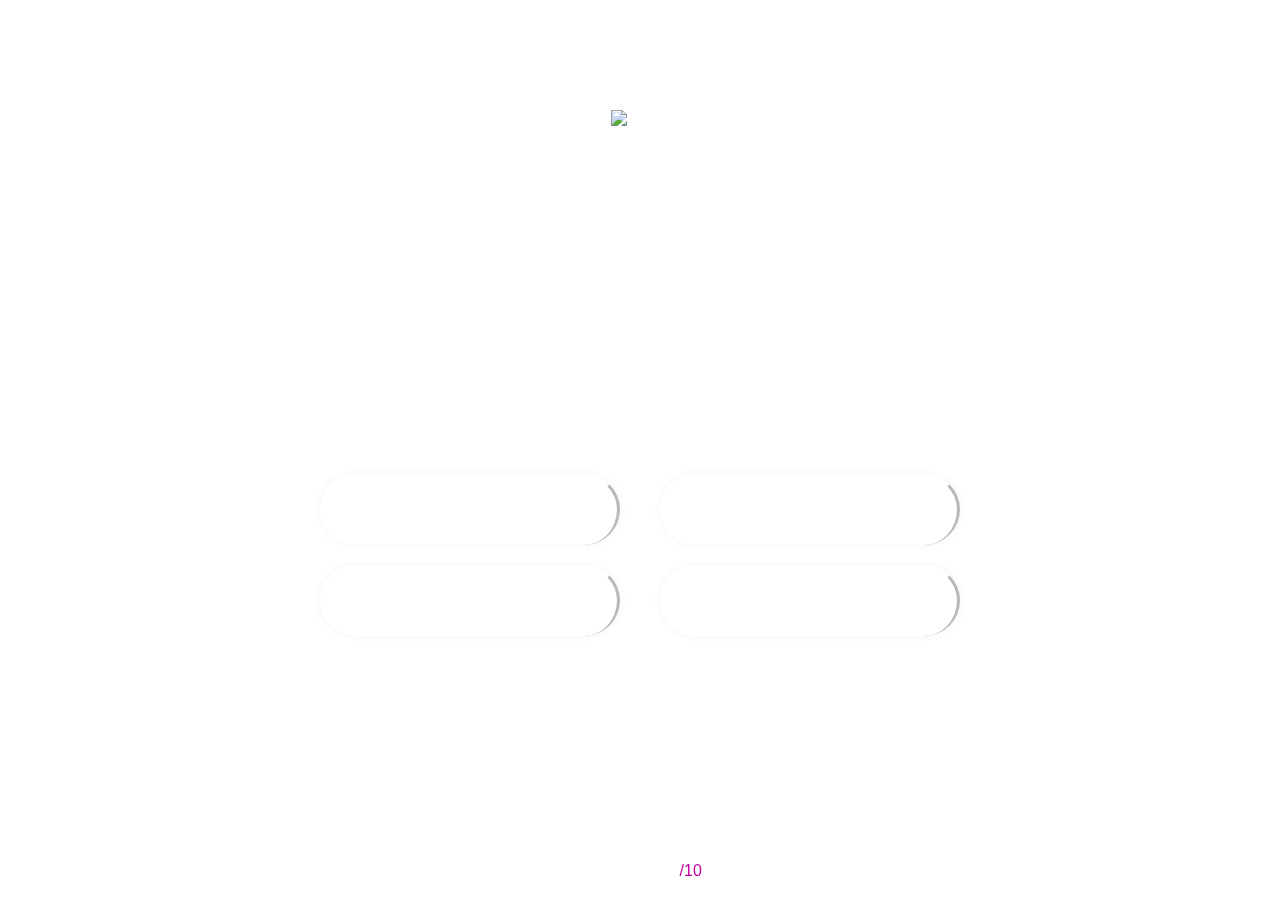
==== Build_week_1/Benchmark.html @ ebcdc63a "modifica serale 2" ====
<!DOCTYPE html>
<html lang="en">
  <head>
    <meta charset="UTF-8" />
    <meta http-equiv="X-UA-Compatible" content="IE=edge" />
    <meta name="viewport" content="width=device-width, initial-scale=1.0" />
    <link rel="stylesheet" href="assets/css/Benchmark.css" />

    <title></title>
    <title></title>
  </head>
  <body>
    <header>
      <div>
        <img id="logo" src="assets/img/epicode_logo.png" alt="logo del blog" />
      </div>
      
      
  
    </header>

    <div id="quiz">
      <h1>Domanda 1</h1>

      <div id="answers">
        <div id="porca">
          <button class="answer" onclick="checkAnswer(true)"></button>
          <button class="answer" onclick="checkAnswer(false)"></button>
        </div>
        <div id="porco">
          <button class="answer" onclick="checkAnswer(false)"></button>
          <button class="answer" onclick="checkAnswer(false)"></button>
        </div>
      </div>
      <div id="timer">
        Tempo rimanente: <span id="timer-value">30</span> secondi
      </div>
    
    </div>
    <footer>
      <div id="question-number">
        QUESTION 1 /10
      </div>
    </footer>
    
    <script src="assets/js/Benchmark.js"></script>
  </body>
</html>
---- Build_week_1/assets/css/Benchmark.css ----
@import url("https://fonts.googleapis.com/css2?family=Outfit&display=swap");

html,
body {
  background-image: url(../img/bg.jpg);
  background-size: cover;
  background-repeat: no-repeat;
  color: white;
  font-family: "Outfit", sans-serif;
  margin: auto;
}

h1 {
  padding-top: 1em;
  line-height: 1em;
  font-size: 3em;
  text-align: center;
}

span {
  font-size: 0, 2em;
  font-weight: 100;
}

h3 {
  color: #c2128d;
}

section {
  font-family: sans-serif;
  color: rgb(230, 228, 228);
}

#logo {
  width: 10%;
  padding-top: 2em;
  padding-left: 3em;
}

a {
  text-decoration: none;
}

#timer {
  position: fixed;
  top: 10px;
  right: 10px;
  font-size: 24px;
}

#quiz {
  margin: 20px;
  text-align: center;
}

#answers {
  display: grid;
  width: 100%;
  justify-content: center;
  flex-wrap: wrap;
  opacity: 2;
}

.answer {
  display: flex;
  margin: 10px auto;

  width: 300px;
  text-align: center;
  border-top: 3px solid white;
  border: 3px outset rgba(255, 255, 255, 0.845);
  border-bottom: transparent;
  border-radius: 50px;
  cursor: pointer;
  color: white;
  justify-self: stretch;
  justify-content: center;
  flex-wrap: wrap;
  padding: 17px 40px;
  background-color: rgba(255, 255, 255, 0.086);
  box-shadow: rgb(0 0 0 / 5%) 0 0 8px;
  letter-spacing: 1.5px;
  text-transform: uppercase;
  font-size: 15px;
  transition: all 0.5s ease;
}

#porco {
  display: flex;
  flex-wrap: wrap;
  grid-gap: 40px;
}

#porca {
  display: flex;
  flex-wrap: wrap;
  grid-gap: 40px;
}

#timer {
  margin-top: 20px;
}

#question-number {
  position: fixed;
  bottom: 0;
  left: 50%;
  transform: translateX(-50%);
  width: 100%;
  max-width: 1200px; /* scegliere una larghezza massima a piacere */
  padding: 20px;
  color: white;
  text-align: center;
}

#question-number span {
  color: #bf009e;
}


button:hover {
  letter-spacing: 3px;
  background: linear-gradient(#b00087, #bf009e, #7e046a);
  color: hsl(0, 0%, 100%);
  box-shadow: #f300ba(93 24 220) 0px 2px 2px 0px;
  border-bottom: 3px outset #f300ba;
  border-top: 3px outset white;
}

button:active {
  letter-spacing: 3px;
  background-color: #b00087;
  color: hsl(0, 0%, 100%);
  box-shadow: #b00087;
  transform: translateY(10px);
  transition: 100ms;
}

body {
  font-family: sans-serif;
  display: grid;
  height: 100vh;
  place-items: center;
}

.base-timer {
  position: relative;
  width: 300px;
  height: 300px;
}

.base-timer__svg {
  transform: scaleX(-1);
}

.base-timer__circle {
  fill: none;
  stroke: none;
}

.base-timer__path-elapsed {
  stroke-width: 7px;
  stroke: grey;
}

.base-timer__path-remaining {
  stroke-width: 7px;
  stroke-linecap: round;
  transform: rotate(90deg);
  transform-origin: center;
  transition: 1s linear all;
  fill-rule: nonzero;
  stroke: currentColor;
}

.base-timer__path-remaining.green {
  color: rgb(65, 184, 131);
}

.base-timer__path-remaining.orange {
  color: orange;
}

.base-timer__path-remaining.red {
  color: red;
}

.base-timer__label {
  position: absolute;
  width: 300px;
  height: 300px;
  top: 0;
  display: flex;
  align-items: center;
  justify-content: center;
  font-size: 48px;
}
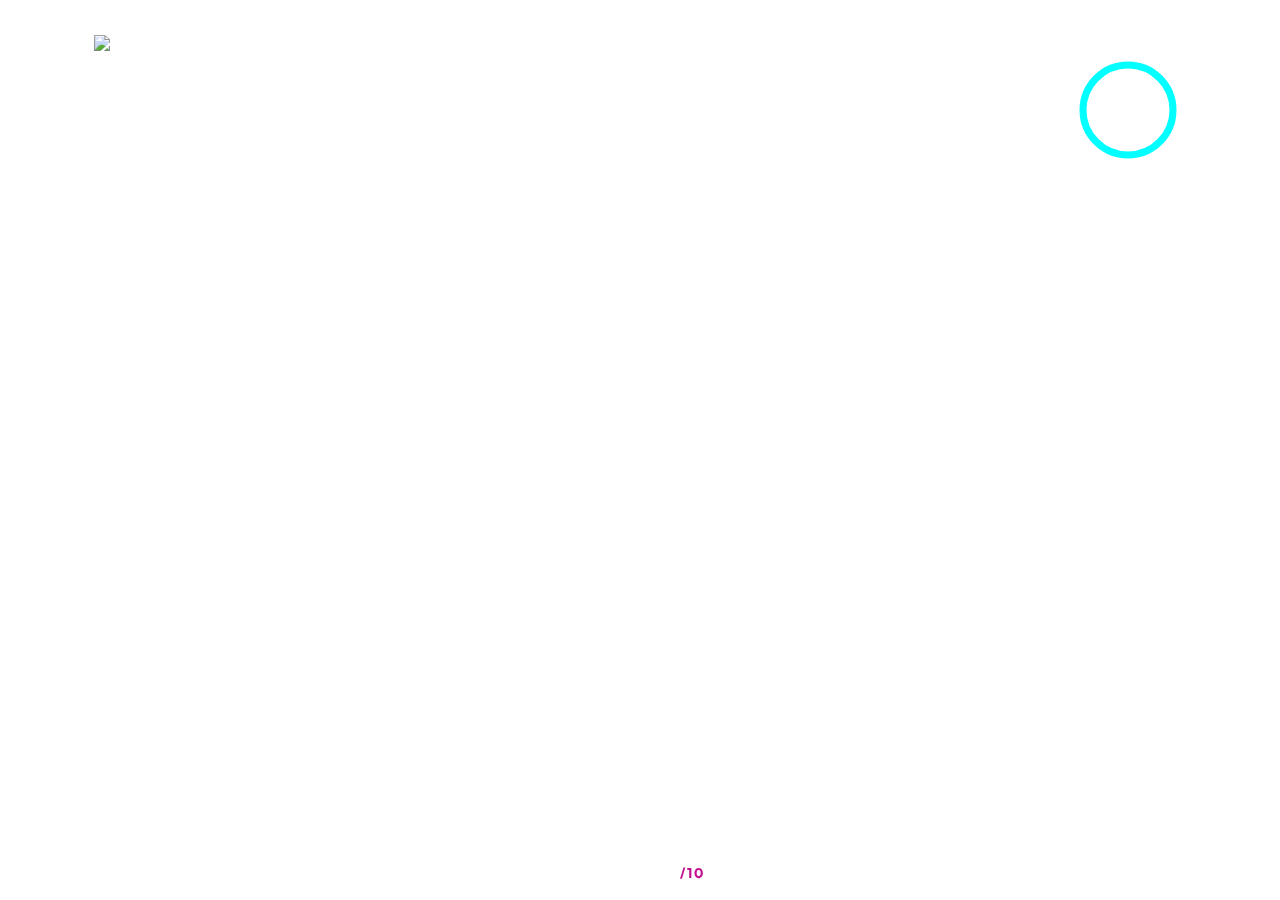
==== commit 68576ffe: "modifica finali" ====
--- a/Build_week_1/Benchmark.html
+++ b/Build_week_1/Benchmark.html
@@ -1,48 +1,40 @@
 <!DOCTYPE html>
 <html lang="en">
-  <head>
+
+<head>
     <meta charset="UTF-8" />
     <meta http-equiv="X-UA-Compatible" content="IE=edge" />
     <meta name="viewport" content="width=device-width, initial-scale=1.0" />
-    <link rel="stylesheet" href="assets/css/Benchmark.css" />
+    <link rel="stylesheet" href="assets/css/reset.css" />
+    <link rel="stylesheet" href="assets/css/ForAll.css" />
+    <title>Question-Team1</title>
+</head>
 
-    <title></title>
-    <title></title>
-  </head>
-  <body>
-    <header>
-      <div>
-        <img id="logo" src="assets/img/epicode_logo.png" alt="logo del blog" />
-      </div>
-      
-      
-  
+<body>
+    <header id="HeaderBenchmark">
+        <img id="logo" src="assets/img/epicode_logo.png" />
+        <div>
+
+        <div id="app"></div>
+          <p id="seconds">SECONDS</p>
+          <p id="remaining">REMAINING</p>
+        </div>
+        
     </header>
+    <div id="quiz">
+        <h1 id="question"></h1>
+        <div id="boxes">
+            <div id="answers"></div>
+        </div>
+    </div>
+    <footer id="footerBenchmark">
+        <div class="reference">
+            <p id="progressText" class="displayBen">
+                QUESTION <span id="counter"> </span> <span id="pink">/10</span>
+            </p>
+        </div>
+    </footer>
+</body>
+<script src="assets/js/Benchmark.js"></script>
 
-    <div id="quiz">
-      <h1>Domanda 1</h1>
-
-      <div id="answers">
-        <div id="porca">
-          <button class="answer" onclick="checkAnswer(true)"></button>
-          <button class="answer" onclick="checkAnswer(false)"></button>
-        </div>
-        <div id="porco">
-          <button class="answer" onclick="checkAnswer(false)"></button>
-          <button class="answer" onclick="checkAnswer(false)"></button>
-        </div>
-      </div>
-      <div id="timer">
-        Tempo rimanente: <span id="timer-value">30</span> secondi
-      </div>
-    
-    </div>
-    <footer>
-      <div id="question-number">
-        QUESTION 1 /10
-      </div>
-    </footer>
-    
-    <script src="assets/js/Benchmark.js"></script>
-  </body>
-</html>
+</html>--- a/Build_week_1/assets/css/ForAll.css
+++ b/Build_week_1/assets/css/ForAll.css
@@ -0,0 +1,365 @@
+@import url('https://fonts.googleapis.com/css2?family=Inter:wght@100;200;300;400;500;600;700;800;900&display=swap');
+@import url('https://fonts.googleapis.com/css2?family=Outfit:wght@100;200;300;400;500;600;700;800;900&display=swap');
+
+
+
+body {
+  font-family: "Outfit", sans-serif;
+  background-image: url(../img/bg.jpg);
+  height: 100vh;
+  background-size: cover;
+  background-position: center;
+  background-repeat: no-repeat;
+  color: white;
+}
+
+#logo {
+  height: 5vh;
+  padding-bottom: 3%;
+  padding-left: 8%;
+  padding-top: 3%;
+}
+
+#proceed:hover {
+  -webkit-box-shadow: 5px 0px 28px 1px #00ffff;
+  -moz-box-shadow: 5px 0px 28px 1px #00ffff;
+  -o-box-shadow: 5px 0px 28px 1px #00ffff;
+  box-shadow: 5px 0px 28px 1px #00ffff;
+}
+
+#button {
+  height: 40px;
+  font-size: 1em;
+  color: #0b113b;
+  font-weight: bold;
+  border: 1px;
+  padding: 10px 40px;
+  background-color: #00ffff;
+  cursor: pointer;
+}
+
+/* CSS Benchmark*/
+
+#HeaderBenchmark {
+  display: flex;
+  justify-content: space-between;
+  padding-right: 8%;
+}
+
+/*Benchmark Timer*/
+
+#remaining {
+  position: relative;
+  top: -50px;
+  left: 18px;
+  font-size: 12px;
+}
+
+#seconds {
+  position: relative;
+  top: -75px;
+  left: 22px;
+  font-size: 12px;
+}
+
+#app {
+  margin-top: 60px;
+}
+
+.base-timer {
+  position: relative;
+  width: 100px;
+  height: 100px;
+}
+
+.base-timer__svg {
+  transform: scaleX(-1);
+}
+
+.base-timer__circle {
+  fill: none;
+  stroke: none;
+}
+
+.base-timer__path-elapsed {
+  stroke-width: 7px;
+  stroke: transparent;
+}
+
+.base-timer__path-remaining {
+  stroke-width: 7px;
+  stroke-linecap: round;
+  transform: rotate(90deg);
+  transform-origin: center;
+  transition: 1s linear all;
+  fill-rule: nonzero;
+  stroke: currentColor;
+}
+
+.base-timer__path-remaining.green {
+  color: #00ffff;
+}
+
+.base-timer__label {
+  position: absolute;
+  width: 100px;
+  height: 100px;
+  top: 0;
+  display: flex;
+  align-items: center;
+  justify-content: center;
+  font-size: 20px;
+}
+/*Benchmark Quiz*/
+
+#quiz {
+  text-align: center;
+  margin-top: 2em;
+}
+
+#answers {
+  text-align: center;
+}
+
+#question {
+  padding-bottom: 4%;
+  font-family: "Outfit", sans-serif;
+  font-size: 60px;
+  padding-left: 8%;
+  padding-right: 8%;
+}
+
+#boxes {
+  padding-right: 2%;
+  padding-bottom: 2%;
+  width: 50%;
+  text-align: center;
+  padding-left: 24%;
+}
+
+.choice {
+  height: 50px;
+  width: 200px;
+  font-size: 1em;
+  color: white;
+  font-weight: bold;
+  border: 2px solid rgba(255, 255, 255, 0.164);
+  border-radius: 50px;
+  padding: 10px 40px;
+  background-color: #ffffff22;
+  box-shadow: -1px -1px 0px 1px white;
+  width: 40vh;
+  margin-left: 5%;
+  vertical-align: baseline-middle;
+  margin-bottom: 2%;
+}
+
+.choice:hover {
+  cursor: pointer;
+  background: linear-gradient(
+    180deg,
+    rgb(206, 6, 183) 0%,
+    35%,
+    rgb(135, 2, 115) 100%
+  );
+  transform: scale(1.02);
+  transform: transform 100ms;
+}
+
+#footerBenchmark {
+  text-align: center;
+  letter-spacing: 2px;
+  font-weight: bold;
+  font-size: 14px;
+  padding-top: 5%;
+  position: fixed;
+  bottom: 0;
+  left: 50%;
+  transform: translateX(-50%);
+  width: 100%;
+  max-width: 1200px;
+  padding: 20px;
+}
+
+#pink {
+  color: #c2128d;
+}
+
+/*CSS Results */
+
+#Results-main {
+  height: 55vh;
+  text-align: center;
+  padding-bottom: 5%;
+}
+
+#divResults1 p {
+  font-size: 2em;
+  font-weight: 240;
+}
+
+#Results-container {
+  display: flex;
+  flex-direction: row;
+  align-items: center;
+  padding: 4%;
+  justify-content: space-evenly;
+  padding-bottom: 3%;
+}
+
+.p1 {
+  font-weight: bold;
+  padding-bottom: 2%;
+}
+
+.p2wrong {
+  font-weight: bold;
+  color: #c2128d;
+}
+
+.p2correct {
+  font-weight: bold;
+  color: #00ffff;
+}
+
+.p3 {
+  font-size: 10px;
+  padding-top: 10%;
+  color: #abb3b3e9;
+}
+
+#inside_canvas {
+  text-align: center;
+  position: fixed;
+  width: 150px;
+  height: 100px;
+  max-width: 150px;
+  min-width: 100px;
+}
+
+.graphic {
+  display: flex;
+  justify-content: center;
+  align-items: center;
+}
+
+.h1 {
+  font-size: 3em;
+  font-weight: bolder;
+}
+
+#Results-footer {
+  text-align: center;
+  padding-left: 1.3%;
+  padding-top: 4%;
+  height: 2%;
+}
+
+#Results-main h1 {
+  text-align: center;
+}
+
+#total-number {
+  font-weight: bold;
+  color: blue;
+}
+
+#outcome-positive {
+  font-weight: bold;
+  font-size: 40px;
+}
+
+#outcome-negative {
+  font-weight: bold;
+  font-size: 40px;
+}
+
+.firstP {
+  font-size: 40px;
+}
+
+#Correct-answers {
+  font-size: 15px;
+  font-weight: 100;
+}
+
+#Wrong-answers {
+  font-size: 15px;
+  font-weight: 100;
+}
+
+#anchorFooter {
+  border: 2px solid white;
+  color: white;
+  font-size: 1em;
+  padding: 0.7em 3.5em;
+  text-decoration: none;
+  box-shadow: 5px 0px 28px 1px #00ffff18;
+}
+
+#anchorFooter:hover {
+  box-shadow: 5px 0px 28px 1px #00ffff74;
+}
+
+/*CSS (Feedback)*/
+
+.Feedback-main {
+  padding: 3%;
+  text-align: center;
+  margin-top: 0em;
+  padding-top: 0em;
+  padding-bottom: 0em;
+}
+
+#comment {
+  border-bottom: 1px solid #d0408db3;
+  border-top: black;
+  border-left: black;
+  border-right: black;
+  width: 50em;
+  color: white;
+  background-color: transparent;
+  margin-top: 20px;
+  margin-bottom: 50px;
+}
+
+.pFeedback {
+  font-size: 26px;
+  text-align: center;
+  margin-bottom: 0em;
+  font-weight: 200;
+  margin-top: 0.3em;
+}
+
+#title2 {
+  font-size: 50px;
+  padding-bottom: 0em;
+  margin-top: 0em;
+  margin-bottom: 0em;
+}
+
+.star {
+  width: 47px;
+  height: 47px;
+  cursor: pointer;
+  padding-left: 0.8%;
+}
+
+.star.selected {
+  content: url("../img/star.svg");
+}
+
+#Judgement {
+  padding-top: 2%;
+  padding-bottom: 3em;
+}
+
+#Feedback-container {
+  padding-top: 3%;
+}
+
+#Feedback-footer{
+  display: flex;
+  justify-content: center;
+  padding-bottom: 5%;
+}
